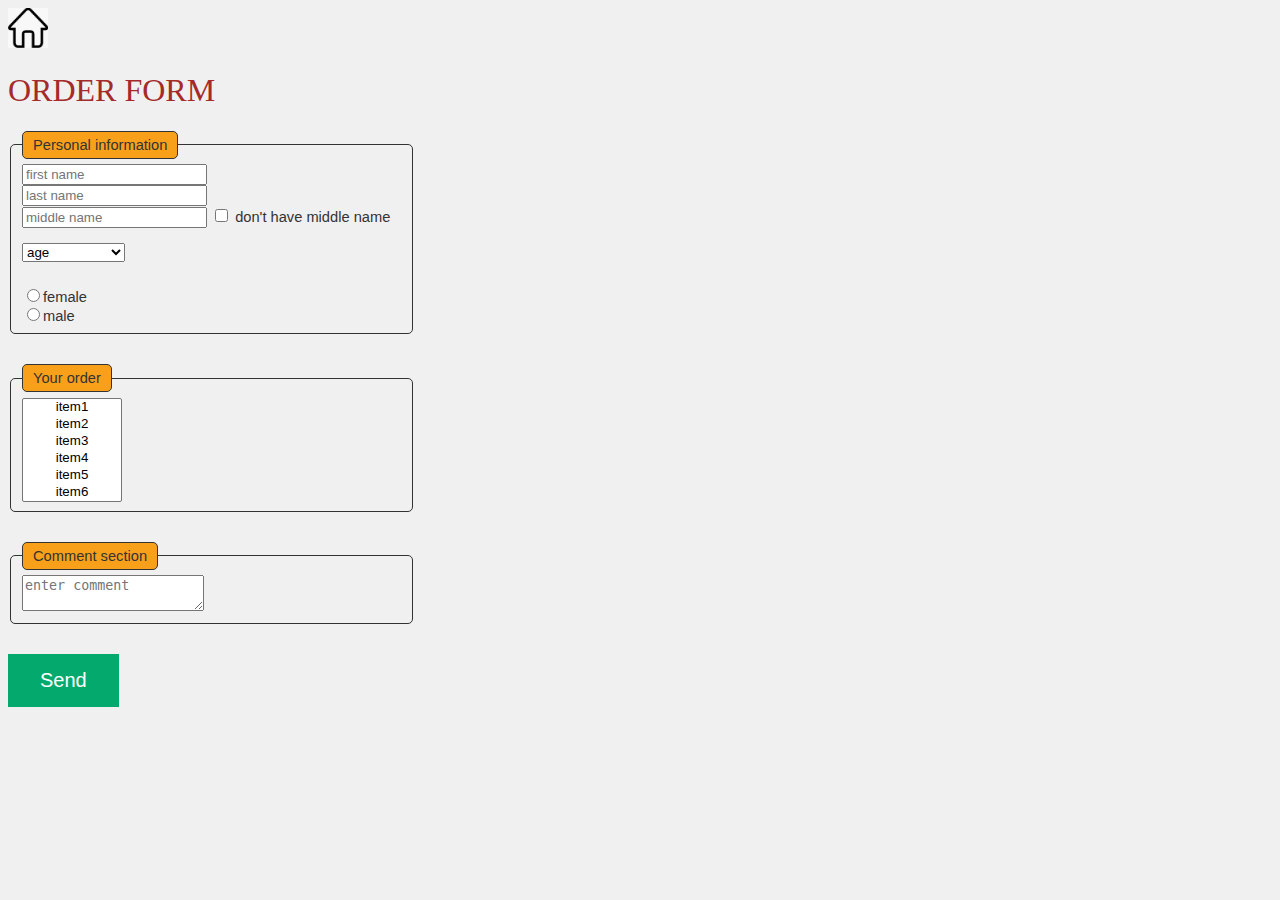
==== orderForm.html @ df320d2e "homework2" ====
<!DOCTYPE html>
<html lang="en">
<head>
    <meta charset="UTF-8">
    <title>ORDER FORM</title>
</head>
<body>
    <link rel="stylesheet" href="./style.css">
    <form action="orderForm.html" method="post">
        <a href="./index.html"><img src="./home.jpg" alt="home" width="40" height="40"></a>
        <h1>ORDER FORM</h1>
        <fieldset>
            <legend>Personal information</legend>
            <input type="text" id="firstName" placeholder="first name"/><br>
            <input type="text" id="lastName" placeholder="last name"/><br>
            <input type="text" id="middleName" placeholder="middle name"/>
            <input type="checkbox" id="noMiddleName"/>
            <label for="noMiddleName">don't have middle name</label>
            <p><select>
                <option disabled selected>age</option>
                <option name="age" value="18to30">18-30</option>
                <option name="age" value="30to40">30-40</option>
                <option name="age" value="40to50">40-50</option>
                <option name="age" value="above50">50 and above</option>
            </select></p>
            <input type="radio" name="gender" value="female">female<br>
            <input type="radio" name="gender" value="male">male<br>
        </fieldset>
        <fieldset>
            <legend>Your order</legend>
            <select multiple size="6">
                <option name="items" value="item1">item1</option>
                <option name="items" value="item2">item2</option>
                <option name="items" value="item3">item3</option>
                <option name="items" value="item4">item4</option>
                <option name="items" value="item5">item5</option>
                <option name="items" value="item6">item6</option>
            </select>
        </fieldset>
        <fieldset>
            <legend>Comment section</legend>
            <textarea  placeholder="enter comment"></textarea>
        </fieldset>
        <p><button type="submit">Send</button></p>
    </form>
</body>
</html>
---- style.css ----
body {
    font-family: Arial, Verdana,  sans-serif;
    font-size: 11pt;
    background-color: #f0f0f0;
    color: #333;
}
h1 {
    color: #a52a2a;
    font-size: 24pt;
    font-family: Georgia, Times, serif;
    font-weight: normal;
}
h2 {
    color: #a52a2a;
    font-size: 20pt;
    font-family: Georgia, Times, serif;
    font-weight: normal;
    text-transform: uppercase;
    border-top: 2px solid;
    border-bottom: 2px solid;
    padding: 11px 60px;
    text-align: center;
}
p {
    text-align: justify;
    padding-bottom: 10px;
}
a {
    text-decoration: none;
}
table {
	width: 50%;
	border: 3px solid #dddddd;
	border-collapse: collapse;
    margin-left: 25%;
}
td {
    text-align: center;
}
fieldset {
    border: 1px solid #333;
    border-radius: 5px;
    width: 30%;
    height: 50%;
    margin-bottom: 30px;
}
legend {
    background: #f9a01b;
    padding: 5px 10px;
    border: 1px solid #333;
    border-radius: 5px;
}
[multiple] {
    width: 100px;
    text-align: center;
}
[href*="https"] {
	width: 30%;
    color: blue;
    font-size: 15pt;
}
.about {
		width: 15%;
		float: left;
}
button {
  background-color: #04AA6D;
  border: none;
  color: white;
  padding: 15px 32px;
  text-align: center;
  font-size: 20px;
}
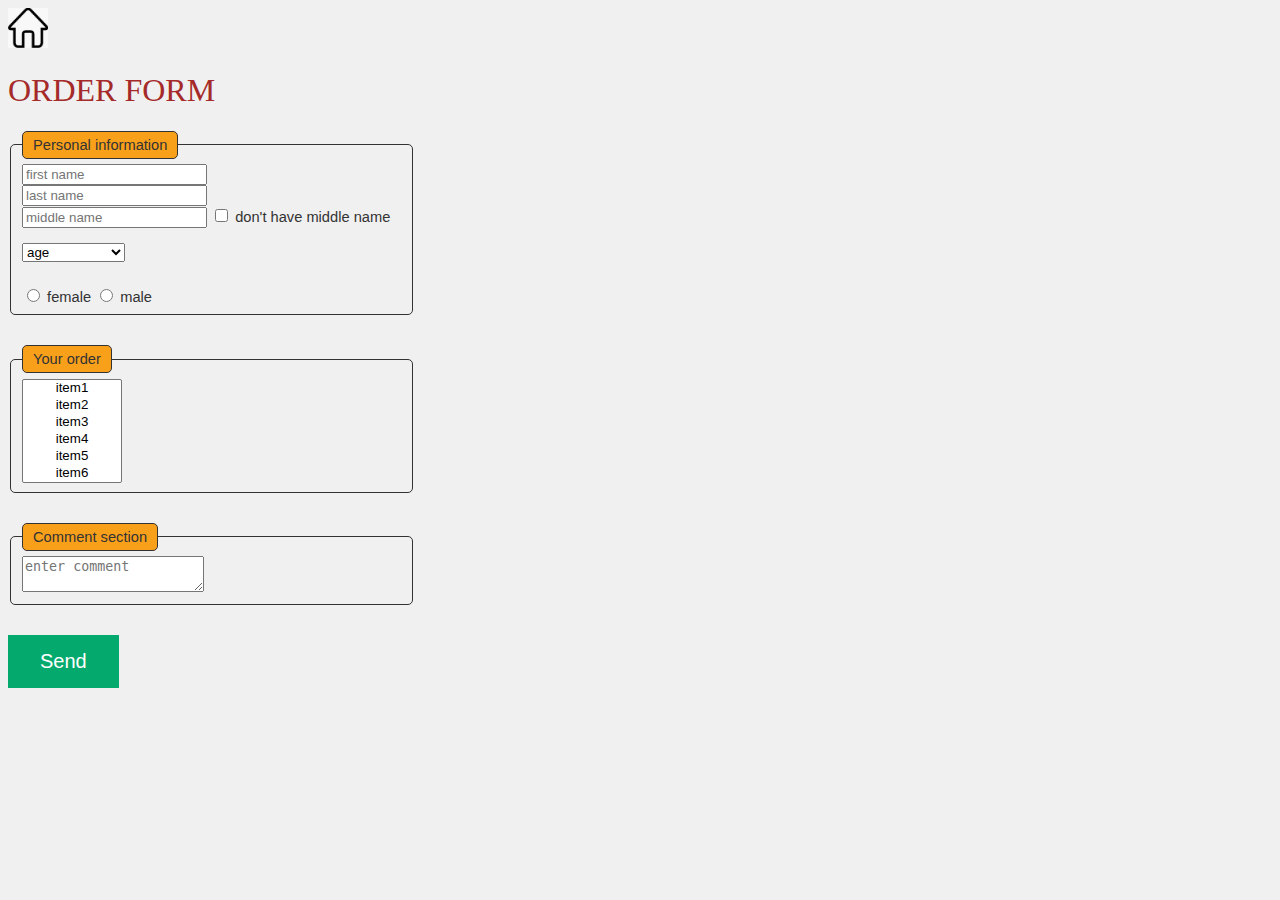
==== commit 9b6e8302: "homework2 2.0" ====
--- a/orderForm.html
+++ b/orderForm.html
@@ -11,35 +11,37 @@
         <h1>ORDER FORM</h1>
         <fieldset>
             <legend>Personal information</legend>
-            <input type="text" id="firstName" placeholder="first name"/><br>
-            <input type="text" id="lastName" placeholder="last name"/><br>
-            <input type="text" id="middleName" placeholder="middle name"/>
-            <input type="checkbox" id="noMiddleName"/>
+            <input name="firsrtName", type="text" id="firstName" placeholder="first name"/><br>
+            <input name="lastName", type="text" id="lastName" placeholder="last name"/><br>
+            <input name="middleName", type="text" id="middleName" placeholder="middle name"/>
+            <input name="noMiddleName", type="checkbox" id="noMiddleName"/>
             <label for="noMiddleName">don't have middle name</label>
-            <p><select>
+            <p><select name="age">
                 <option disabled selected>age</option>
-                <option name="age" value="18to30">18-30</option>
-                <option name="age" value="30to40">30-40</option>
-                <option name="age" value="40to50">40-50</option>
-                <option name="age" value="above50">50 and above</option>
+                <option value="18to30">18-30</option>
+                <option value="30to40">30-40</option>
+                <option value="40to50">40-50</option>
+                <option value="above50">50 and above</option>
             </select></p>
-            <input type="radio" name="gender" value="female">female<br>
-            <input type="radio" name="gender" value="male">male<br>
+            <input type="radio" name="gender" id="female" value="female">
+            <label for="female">female</label>
+            <input type="radio" name="gender" id="male" value="male">
+            <label for="male">male</label>
         </fieldset>
         <fieldset>
             <legend>Your order</legend>
-            <select multiple size="6">
-                <option name="items" value="item1">item1</option>
-                <option name="items" value="item2">item2</option>
-                <option name="items" value="item3">item3</option>
-                <option name="items" value="item4">item4</option>
-                <option name="items" value="item5">item5</option>
-                <option name="items" value="item6">item6</option>
+            <select name="items" multiple size="6">
+                <option value="item1">item1</option>
+                <option value="item2">item2</option>
+                <option value="item3">item3</option>
+                <option value="item4">item4</option>
+                <option value="item5">item5</option>
+                <option value="item6">item6</option>
             </select>
         </fieldset>
         <fieldset>
             <legend>Comment section</legend>
-            <textarea  placeholder="enter comment"></textarea>
+            <textarea name="comment" placeholder="enter comment"></textarea>
         </fieldset>
         <p><button type="submit">Send</button></p>
     </form>
